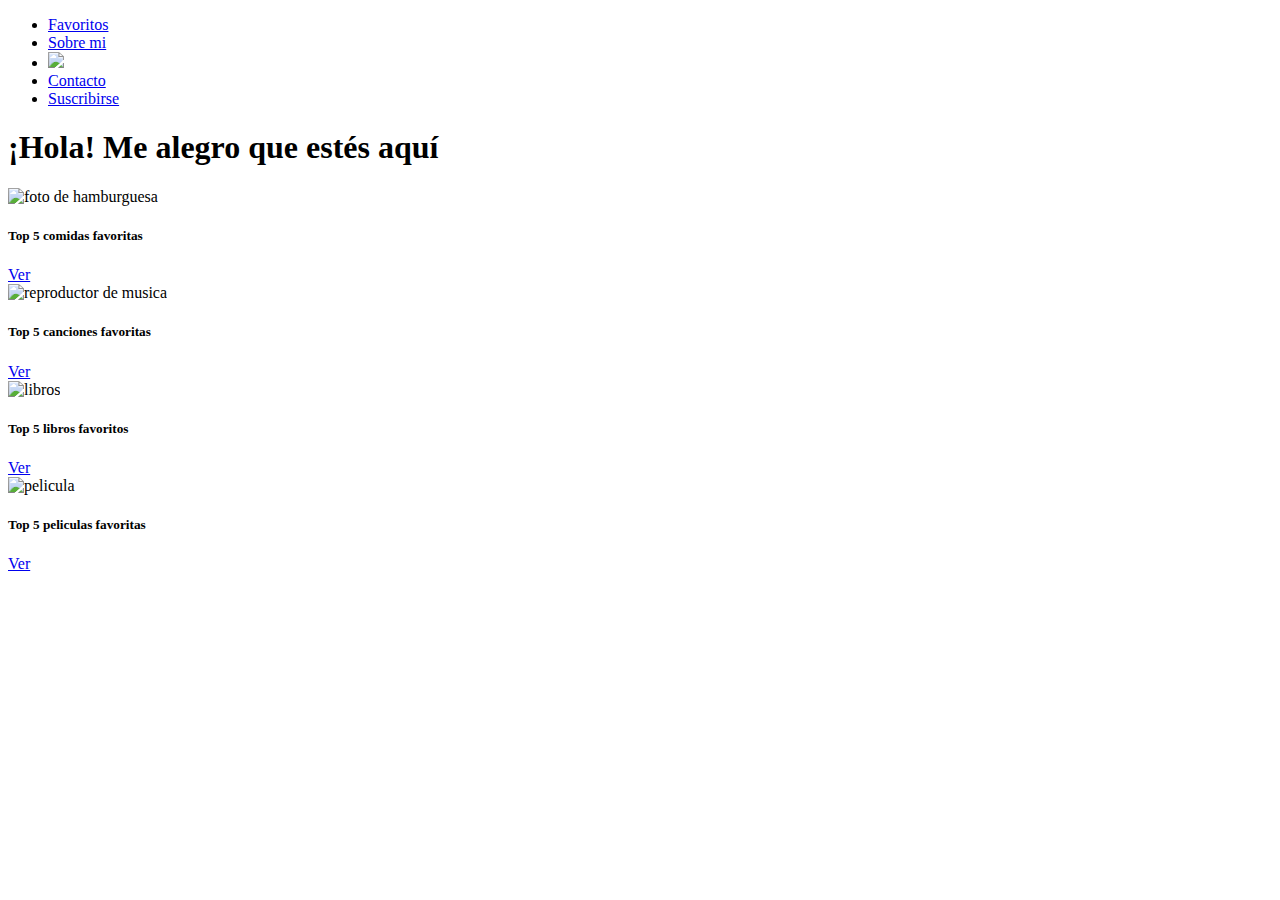
==== paginas/favoritos.html @ 419e69eb "arreglo" ====
<!DOCTYPE html>
<html lang="es">

<head>
    <meta charset="UTF-8">
    <meta http-equiv="X-UA-Compatible" content="IE=edge">
    <meta name="viewport" content="width=device-width, initial-scale=1.0">
    <title>Aldana Aranda</title>
    <link rel="icon" href="../img/rinoceronte.png">
    <link rel="preconnect" href="https://fonts.googleapis.com">
    <link rel="preconnect" href="https://fonts.gstatic.com" crossorigin>
    <link href="https://fonts.googleapis.com/css2?family=Rock+Salt&display=swap" rel="stylesheet">
    <link href="https://fonts.googleapis.com/css2?family=Indie+Flower&display=swap" rel="stylesheet">
    <link rel="stylesheet" href="../estilos/favoritos.css">
    <link href="https://cdn.jsdelivr.net/npm/bootstrap@5.1.3/dist/css/bootstrap.min.css" rel="stylesheet"
        integrity="sha384-1BmE4kWBq78iYhFldvKuhfTAU6auU8tT94WrHftjDbrCEXSU1oBoqyl2QvZ6jIW3" crossorigin="anonymous">
</head>

<body>
    
    <header>
        
        <div class="contenedor">
            <div id="stars"></div>
            <div id="stars2"></div>
            <div id="stars3"></div>
        </div>

        <div class="tarjeta">
            <nav class="barra-navegacion">
                <ul>
                    <li><a href="../paginas/favoritos.html">Favoritos</a></li>
                    <li><a href="../paginas/sobre-mi.html">Sobre mi</a></li>
                    <li>
                        <a href="../index.html" class="logo">
                            <img class="logo" src="../img/logo2.png" width="100px">
                        </a>
                    </li>
                    <li><a href="../paginas/contacto.html">Contacto</a></li>
                    <li><a href="../paginas/suscripcion.html">Suscribirse</a></li>
                </ul>
            </nav>

            <h1>¡Hola! Me alegro que estés aquí</h1>

            <div class="row row-cols-1 row-cols-md-4 g-4">
                <div class="col">
                    <div class="card" style="width: 250px;">
                        <img src="../img/comida.jpg" class="card-img-top" alt="foto de hamburguesa">
                        <div class="card-body">
                            <h5 class="card-title">Top 5 comidas favoritas</h5>
                            <a href="#" class="btn btn-primary">Ver</a>
                        </div>
                    </div>
                </div>
                <div class="col">
                    <div class="card" style="width: 250px;">
                        <img src="../img/musica.jpg" class="card-img-top" alt="reproductor de musica"
                            style="height: 150px">
                        <div class="card-body">
                            <h5 class="card-title">Top 5 canciones favoritas</h5>
                            <a href="#" class="btn btn-primary">Ver</a>
                        </div>
                    </div>
                </div>
                <div class="col">
                    <div class="card" style="width: 250px;">
                        <img src="../img/libro.jpg" class="card-img-top" alt="libros"
                            style="height: 150px">
                        <div class="card-body">
                            <h5 class="card-title">Top 5 libros favoritos</h5>
                            <a href="#" class="btn btn-primary">Ver</a>
                        </div>
                    </div>
                </div>
                <div class="col">
                    <div class="card" style="width: 250px;">
                        <img src="../img/pelicula.jpg" class="card-img-top" alt="pelicula"
                            style="height: 150px">
                        <div class="card-body">
                            <h5 class="card-title">Top 5 peliculas favoritas</h5>
                            <a href="#" class="btn btn-primary">Ver</a>
                        </div>
                    </div>
                </div>
            </div>
    </header>

    <script src="https://cdn.jsdelivr.net/npm/@popperjs/core@2.10.2/dist/umd/popper.min.js"
        integrity="sha384-7+zCNj/IqJ95wo16oMtfsKbZ9ccEh31eOz1HGyDuCQ6wgnyJNSYdrPa03rtR1zdB"
        crossorigin="anonymous"></script>
    <script src="https://cdn.jsdelivr.net/npm/bootstrap@5.1.3/dist/js/bootstrap.min.js"
        integrity="sha384-QJHtvGhmr9XOIpI6YVutG+2QOK9T+ZnN4kzFN1RtK3zEFEIsxhlmWl5/YESvpZ13"
        crossorigin="anonymous"></script>
</body>

</html>
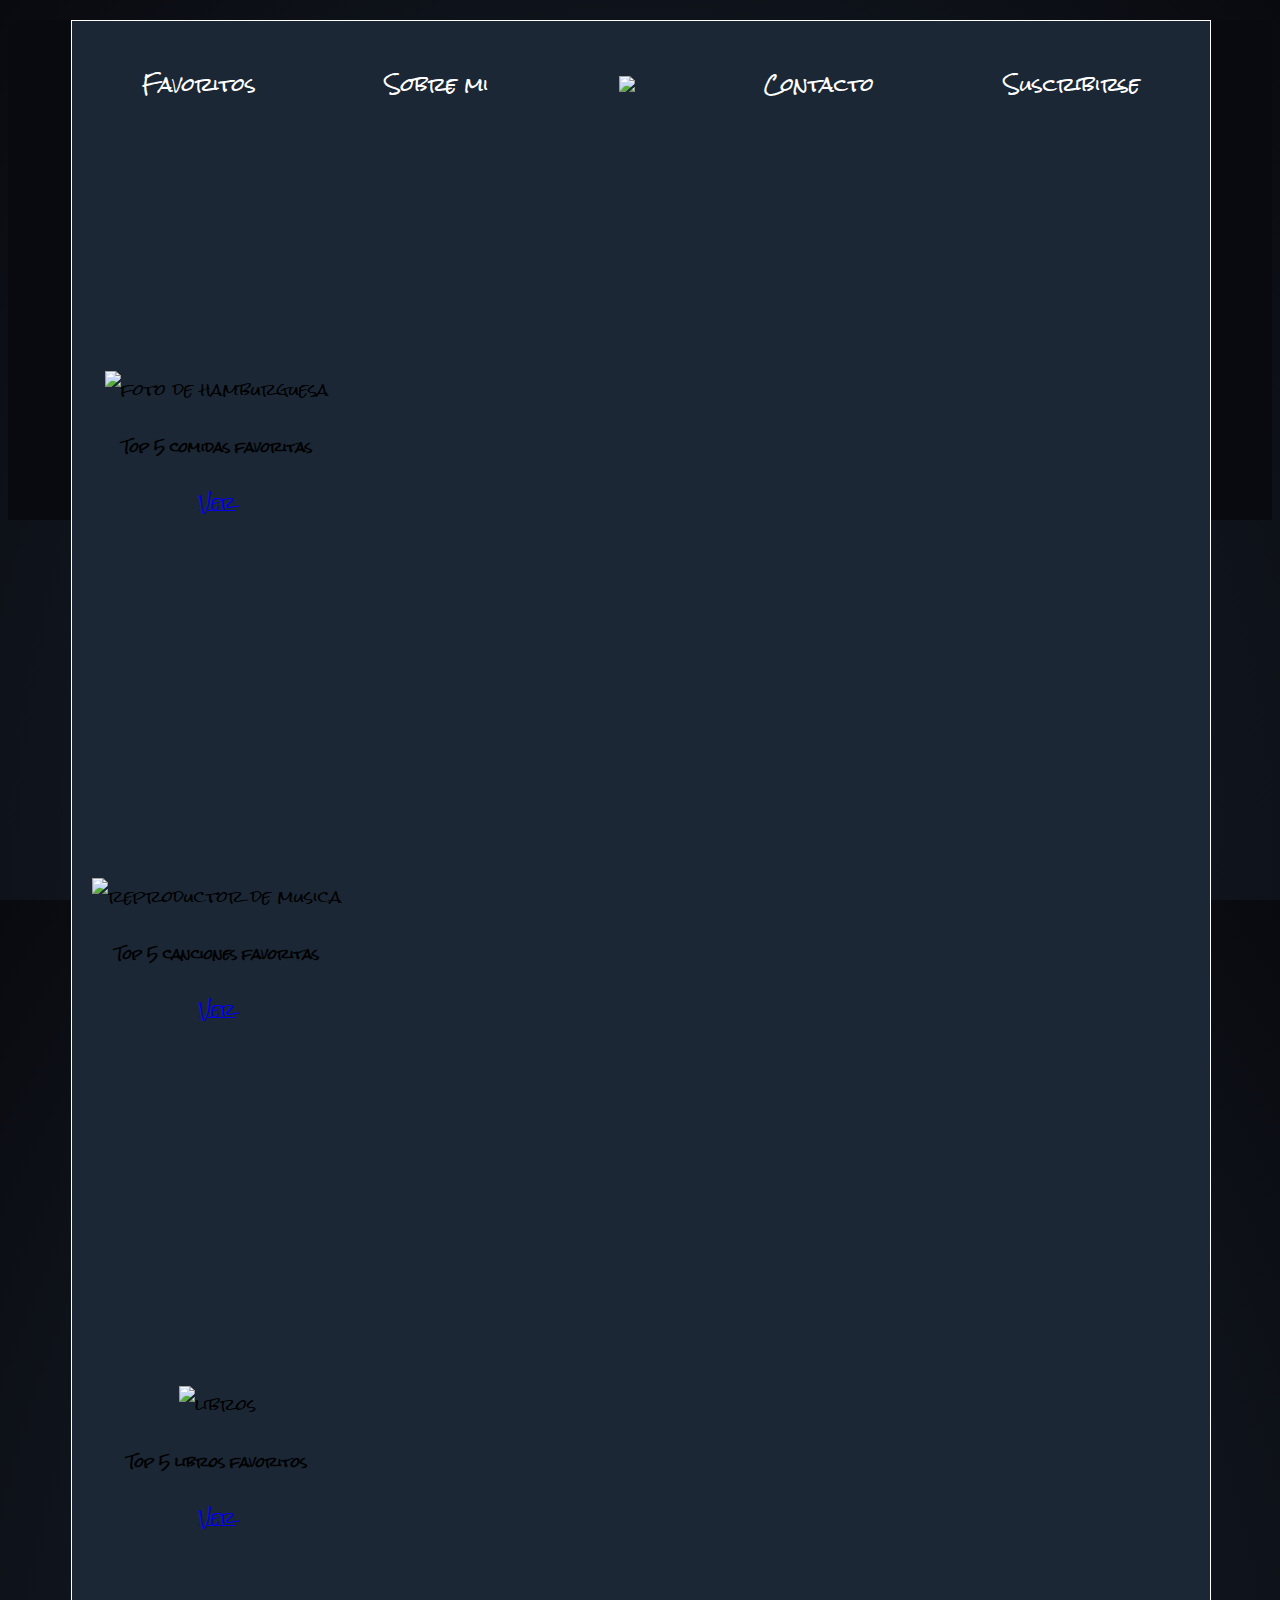
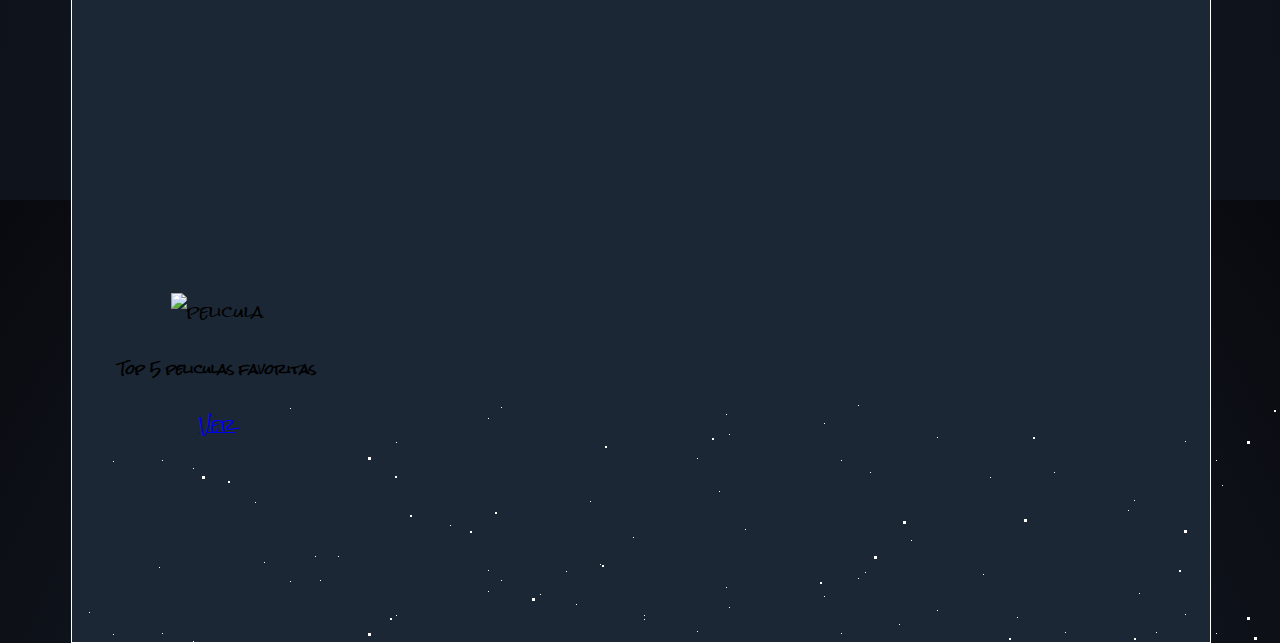
==== commit 528aa547: "modificando favoritos" ====
--- a/paginas/favoritos.html
+++ b/paginas/favoritos.html
@@ -19,34 +19,28 @@
 <body>
     
     <header>
-        
-        <div class="contenedor">
-            <div id="stars"></div>
-            <div id="stars2"></div>
-            <div id="stars3"></div>
-        </div>
-
-        <div class="tarjeta">
+        <div class="cont">
             <nav class="barra-navegacion">
                 <ul>
                     <li><a href="../paginas/favoritos.html">Favoritos</a></li>
                     <li><a href="../paginas/sobre-mi.html">Sobre mi</a></li>
                     <li>
                         <a href="../index.html" class="logo">
-                            <img class="logo" src="../img/logo2.png" width="100px">
+                            <img class="logo" src="../img/logo2.png" style="width: 100px;">
                         </a>
                     </li>
                     <li><a href="../paginas/contacto.html">Contacto</a></li>
                     <li><a href="../paginas/suscripcion.html">Suscribirse</a></li>
                 </ul>
             </nav>
-
+            
             <h1>¡Hola! Me alegro que estés aquí</h1>
-
-            <div class="row row-cols-1 row-cols-md-4 g-4">
+            
+            <div class="row row-cols-2 row-cols-md-4 g-4">
                 <div class="col">
                     <div class="card" style="width: 250px;">
-                        <img src="../img/comida.jpg" class="card-img-top" alt="foto de hamburguesa">
+                        <img src="../img/comida.jpg" class="card-img-top" alt="foto de hamburguesa"
+                        style="height: 50%;">
                         <div class="card-body">
                             <h5 class="card-title">Top 5 comidas favoritas</h5>
                             <a href="#" class="btn btn-primary">Ver</a>
@@ -56,7 +50,7 @@
                 <div class="col">
                     <div class="card" style="width: 250px;">
                         <img src="../img/musica.jpg" class="card-img-top" alt="reproductor de musica"
-                            style="height: 150px">
+                        style="height: 50%">
                         <div class="card-body">
                             <h5 class="card-title">Top 5 canciones favoritas</h5>
                             <a href="#" class="btn btn-primary">Ver</a>
@@ -65,8 +59,7 @@
                 </div>
                 <div class="col">
                     <div class="card" style="width: 250px;">
-                        <img src="../img/libro.jpg" class="card-img-top" alt="libros"
-                            style="height: 150px">
+                        <img src="../img/libro.jpg" class="card-img-top" alt="libros" style="height: 50%">
                         <div class="card-body">
                             <h5 class="card-title">Top 5 libros favoritos</h5>
                             <a href="#" class="btn btn-primary">Ver</a>
@@ -75,8 +68,7 @@
                 </div>
                 <div class="col">
                     <div class="card" style="width: 250px;">
-                        <img src="../img/pelicula.jpg" class="card-img-top" alt="pelicula"
-                            style="height: 150px">
+                        <img src="../img/pelicula.jpg" class="card-img-top" alt="pelicula" style="height: 50%">
                         <div class="card-body">
                             <h5 class="card-title">Top 5 peliculas favoritas</h5>
                             <a href="#" class="btn btn-primary">Ver</a>
@@ -84,7 +76,17 @@
                     </div>
                 </div>
             </div>
+            <div class="contenedor">
+                <div id="stars"></div>
+                <div id="stars2"></div>
+                <div id="stars3"></div>
+            </div>
+        </div>
+
+
+
     </header>
+
 
     <script src="https://cdn.jsdelivr.net/npm/@popperjs/core@2.10.2/dist/umd/popper.min.js"
         integrity="sha384-7+zCNj/IqJ95wo16oMtfsKbZ9ccEh31eOz1HGyDuCQ6wgnyJNSYdrPa03rtR1zdB"
--- a/estilos/favoritos.css
+++ b/estilos/favoritos.css
@@ -0,0 +1,670 @@
+html{
+    height: 100%;
+    overflow: hidden;
+    background: radial-gradient(ellipse at bottom, #1b2735 0%, #090a0f 100%);
+}
+
+header{
+    font-family: 'Rock Salt', cursive;
+    background-color: #090a0f;
+    height: 500px;
+}
+
+.barra-navegacion ul {
+    display: flex; 
+    justify-content: space-around;
+    align-items: center;
+    padding: 25px 5px 0px 5px;
+}
+
+.barra-navegacion li {
+    list-style: none;
+    display: inline-block;
+}
+
+.barra-navegacion a {
+    text-decoration: none;
+    color: #fff;
+    font-size: 19px;
+    border-bottom: 1px solid transparent;
+    transition: .5s ease;
+}
+.barra-navegacion a.logo{
+    width: 50%;
+}
+
+.barra-navegacion a:hover {
+    color: #2c85eb;
+    border-bottom: 1px solid currentcolor;
+ }
+
+.cont{
+    background-color: #1b2735;
+    width: 90%;
+    border: 1px solid white;
+    margin-left: 5%;
+    margin-top: 20px;
+    padding-bottom: 5%;
+
+}
+
+ h1{
+    color: white;
+    font-size: 0px;
+    font-family: 'Rock Salt', cursive;
+    text-align: center;
+    padding-top: 20px;
+ }
+
+ p{
+    font-family: 'Indie Flower', cursive;
+ }
+
+ .card{
+    margin-top: 20%;
+    text-align: center;
+    height: 280px;
+    margin-left: 20px;
+ }
+
+
+ #stars {
+    width: 1px;
+    height: 1px;
+    background: transparent;
+    animation: animStar 50s linear infinite;
+    box-shadow: 779px 1331px #fff, 324px 42px #fff, 303px 586px #fff,
+    1312px 276px #fff, 451px 625px #fff, 521px 1931px #fff, 1087px 1871px #fff,
+    36px 1546px #fff, 132px 934px #fff, 1698px 901px #fff, 1418px 664px #fff,
+    1448px 1157px #fff, 1084px 232px #fff, 347px 1776px #fff, 1722px 243px #fff,
+    1629px 835px #fff, 479px 969px #fff, 1231px 960px #fff, 586px 384px #fff,
+    164px 527px #fff, 8px 646px #fff, 1150px 1126px #fff, 665px 1357px #fff,
+    1556px 1982px #fff, 1260px 1961px #fff, 1675px 1741px #fff,
+    1843px 1514px #fff, 718px 1628px #fff, 242px 1343px #fff, 1497px 1880px #fff,
+    1364px 230px #fff, 1739px 1302px #fff, 636px 959px #fff, 304px 686px #fff,
+    614px 751px #fff, 1935px 816px #fff, 1428px 60px #fff, 355px 335px #fff,
+    1594px 158px #fff, 90px 60px #fff, 1553px 162px #fff, 1239px 1825px #fff,
+    1945px 587px #fff, 749px 1785px #fff, 1987px 1172px #fff, 1301px 1237px #fff,
+    1039px 342px #fff, 1585px 1481px #fff, 995px 1048px #fff, 524px 932px #fff,
+    214px 413px #fff, 1701px 1300px #fff, 1037px 1613px #fff, 1871px 996px #fff,
+    1360px 1635px #fff, 1110px 1313px #fff, 412px 1783px #fff, 1949px 177px #fff,
+    903px 1854px #fff, 700px 1936px #fff, 378px 125px #fff, 308px 834px #fff,
+    1118px 962px #fff, 1350px 1929px #fff, 781px 1811px #fff, 561px 137px #fff,
+    757px 1148px #fff, 1670px 1979px #fff, 343px 739px #fff, 945px 795px #fff,
+    576px 1903px #fff, 1078px 1436px #fff, 1583px 450px #fff, 1366px 474px #fff,
+    297px 1873px #fff, 192px 162px #fff, 1624px 1633px #fff, 59px 453px #fff,
+    82px 1872px #fff, 1933px 498px #fff, 1966px 1974px #fff, 1975px 1688px #fff,
+    779px 314px #fff, 1858px 1543px #fff, 73px 1507px #fff, 1693px 975px #fff,
+    1683px 108px #fff, 1768px 1654px #fff, 654px 14px #fff, 494px 171px #fff,
+    1689px 1895px #fff, 1660px 263px #fff, 1031px 903px #fff, 1203px 1393px #fff,
+    1333px 1421px #fff, 1113px 41px #fff, 1206px 1645px #fff, 1325px 1635px #fff,
+    142px 388px #fff, 572px 215px #fff, 1535px 296px #fff, 1419px 407px #fff,
+    1379px 1003px #fff, 329px 469px #fff, 1791px 1652px #fff, 935px 1802px #fff,
+    1330px 1820px #fff, 421px 1933px #fff, 828px 365px #fff, 275px 316px #fff,
+    707px 960px #fff, 1605px 1554px #fff, 625px 58px #fff, 717px 1697px #fff,
+    1669px 246px #fff, 1925px 322px #fff, 1154px 1803px #fff, 1929px 295px #fff,
+    1248px 240px #fff, 1045px 1755px #fff, 166px 942px #fff, 1888px 1773px #fff,
+    678px 1963px #fff, 1370px 569px #fff, 1974px 1400px #fff, 1786px 460px #fff,
+    51px 307px #fff, 784px 1400px #fff, 730px 1258px #fff, 1712px 393px #fff,
+    416px 170px #fff, 1797px 1932px #fff, 572px 219px #fff, 1557px 1856px #fff,
+    218px 8px #fff, 348px 1334px #fff, 469px 413px #fff, 385px 1738px #fff,
+    1357px 1818px #fff, 240px 942px #fff, 248px 1847px #fff, 1535px 806px #fff,
+    236px 1514px #fff, 1429px 1556px #fff, 73px 1633px #fff, 1398px 1121px #fff,
+    671px 1301px #fff, 1404px 1663px #fff, 740px 1018px #fff, 1600px 377px #fff,
+    785px 514px #fff, 112px 1084px #fff, 1915px 1887px #fff, 1463px 1848px #fff,
+    687px 1115px #fff, 1268px 1768px #fff, 1729px 1425px #fff,
+    1284px 1022px #fff, 801px 974px #fff, 1975px 1317px #fff, 1354px 834px #fff,
+    1446px 1484px #fff, 1283px 1786px #fff, 11px 523px #fff, 1842px 236px #fff,
+    1355px 654px #fff, 429px 7px #fff, 1033px 1128px #fff, 157px 297px #fff,
+    545px 635px #fff, 52px 1080px #fff, 827px 1520px #fff, 1121px 490px #fff,
+    9px 309px #fff, 1744px 1586px #fff, 1014px 417px #fff, 1534px 524px #fff,
+    958px 552px #fff, 1403px 1496px #fff, 387px 703px #fff, 1522px 548px #fff,
+    1355px 282px #fff, 1532px 601px #fff, 1838px 790px #fff, 290px 259px #fff,
+    295px 598px #fff, 1601px 539px #fff, 1561px 1272px #fff, 34px 1922px #fff,
+    1024px 543px #fff, 467px 369px #fff, 722px 333px #fff, 1976px 1255px #fff,
+    766px 983px #fff, 1582px 1285px #fff, 12px 512px #fff, 617px 1410px #fff,
+    682px 577px #fff, 1334px 1438px #fff, 439px 327px #fff, 1617px 1661px #fff,
+    673px 129px #fff, 794px 941px #fff, 1386px 1902px #fff, 37px 1353px #fff,
+    1467px 1353px #fff, 416px 18px #fff, 187px 344px #fff, 200px 1898px #fff,
+    1491px 1619px #fff, 811px 347px #fff, 924px 1827px #fff, 945px 217px #fff,
+    1735px 1228px #fff, 379px 1890px #fff, 79px 761px #fff, 825px 1837px #fff,
+    1980px 1558px #fff, 1308px 1573px #fff, 1488px 1726px #fff,
+    382px 1208px #fff, 522px 595px #fff, 1277px 1898px #fff, 354px 552px #fff,
+    161px 1784px #fff, 614px 251px #fff, 526px 1576px #fff, 17px 212px #fff,
+    179px 996px #fff, 467px 1208px #fff, 1944px 1838px #fff, 1140px 1093px #fff,
+    858px 1007px #fff, 200px 1064px #fff, 423px 1964px #fff, 1945px 439px #fff,
+    1377px 689px #fff, 1120px 1437px #fff, 1876px 668px #fff, 907px 1324px #fff,
+    343px 1976px #fff, 1816px 1501px #fff, 1849px 177px #fff, 647px 91px #fff,
+    1984px 1012px #fff, 1336px 1300px #fff, 128px 648px #fff, 305px 1060px #fff,
+    1324px 826px #fff, 1263px 1314px #fff, 1801px 629px #fff, 1614px 1555px #fff,
+    1634px 90px #fff, 1603px 452px #fff, 891px 1984px #fff, 1556px 1906px #fff,
+    121px 68px #fff, 1676px 1714px #fff, 516px 936px #fff, 1947px 1492px #fff,
+    1455px 1519px #fff, 45px 602px #fff, 205px 1039px #fff, 793px 172px #fff,
+    1562px 1739px #fff, 1056px 110px #fff, 1512px 379px #fff, 1795px 1621px #fff,
+    1848px 607px #fff, 262px 1719px #fff, 477px 991px #fff, 483px 883px #fff,
+    1239px 1197px #fff, 1496px 647px #fff, 1649px 25px #fff, 1491px 1946px #fff,
+    119px 996px #fff, 179px 1472px #fff, 1341px 808px #fff, 1565px 1700px #fff,
+    407px 1544px #fff, 1754px 357px #fff, 1288px 981px #fff, 902px 1997px #fff,
+    1755px 1668px #fff, 186px 877px #fff, 1202px 1882px #fff, 461px 1213px #fff,
+    1400px 748px #fff, 1969px 1899px #fff, 809px 522px #fff, 514px 1219px #fff,
+    374px 275px #fff, 938px 1973px #fff, 357px 552px #fff, 144px 1722px #fff,
+    1572px 912px #fff, 402px 1858px #fff, 1544px 1195px #fff, 667px 1257px #fff,
+    727px 1496px #fff, 993px 232px #fff, 1772px 313px #fff, 1040px 1590px #fff,
+    1204px 1973px #fff, 1268px 79px #fff, 1555px 1048px #fff, 986px 1707px #fff,
+    978px 1710px #fff, 713px 360px #fff, 407px 863px #fff, 461px 736px #fff,
+    284px 1608px #fff, 103px 430px #fff, 1283px 1319px #fff, 977px 1186px #fff,
+    1966px 1516px #fff, 1287px 1129px #fff, 70px 1098px #fff, 1189px 889px #fff,
+    1126px 1734px #fff, 309px 1292px #fff, 879px 764px #fff, 65px 473px #fff,
+    1003px 1959px #fff, 658px 791px #fff, 402px 1576px #fff, 35px 622px #fff,
+    529px 1589px #fff, 164px 666px #fff, 1876px 1290px #fff, 1541px 526px #fff,
+    270px 1297px #fff, 440px 865px #fff, 1500px 802px #fff, 182px 1754px #fff,
+    1264px 892px #fff, 272px 1249px #fff, 1289px 1535px #fff, 190px 1646px #fff,
+    955px 242px #fff, 1456px 1597px #fff, 1727px 1983px #fff, 635px 801px #fff,
+    226px 455px #fff, 1396px 1710px #fff, 849px 1863px #fff, 237px 1264px #fff,
+    839px 140px #fff, 1122px 735px #fff, 1280px 15px #fff, 1318px 242px #fff,
+    1819px 1148px #fff, 333px 1392px #fff, 1949px 553px #fff, 1878px 1332px #fff,
+    467px 548px #fff, 1812px 1082px #fff, 1067px 193px #fff, 243px 156px #fff,
+    483px 1616px #fff, 1714px 933px #fff, 759px 1800px #fff, 1822px 995px #fff,
+    1877px 572px #fff, 581px 1084px #fff, 107px 732px #fff, 642px 1837px #fff,
+    166px 1493px #fff, 1555px 198px #fff, 819px 307px #fff, 947px 345px #fff,
+    827px 224px #fff, 927px 1394px #fff, 540px 467px #fff, 1093px 405px #fff,
+    1140px 927px #fff, 130px 529px #fff, 33px 1980px #fff, 1147px 1663px #fff,
+    1616px 1436px #fff, 528px 710px #fff, 798px 1100px #fff, 505px 1480px #fff,
+    899px 641px #fff, 1909px 1949px #fff, 1311px 964px #fff, 979px 1301px #fff,
+    1393px 969px #fff, 1793px 1886px #fff, 292px 357px #fff, 1196px 1718px #fff,
+    1290px 1994px #fff, 537px 1973px #fff, 1181px 1674px #fff,
+    1740px 1566px #fff, 1307px 265px #fff, 922px 522px #fff, 1892px 472px #fff,
+    384px 1746px #fff, 392px 1098px #fff, 647px 548px #fff, 390px 1498px #fff,
+    1246px 138px #fff, 730px 876px #fff, 192px 1472px #fff, 1790px 1789px #fff,
+    928px 311px #fff, 1253px 1647px #fff, 747px 1921px #fff, 1561px 1025px #fff,
+    1533px 1292px #fff, 1985px 195px #fff, 728px 729px #fff, 1712px 1936px #fff,
+    512px 1717px #fff, 1528px 483px #fff, 313px 1642px #fff, 281px 1849px #fff,
+    1212px 799px #fff, 435px 1191px #fff, 1422px 611px #fff, 1718px 1964px #fff,
+    411px 944px #fff, 210px 636px #fff, 1502px 1295px #fff, 1434px 349px #fff,
+    769px 60px #fff, 747px 1053px #fff, 789px 504px #fff, 1436px 1264px #fff,
+    1893px 1225px #fff, 1394px 1788px #fff, 1108px 1317px #fff,
+    1673px 1395px #fff, 854px 1010px #fff, 1705px 80px #fff, 1858px 148px #fff,
+    1729px 344px #fff, 1388px 664px #fff, 895px 406px #fff, 1479px 157px #fff,
+    1441px 1157px #fff, 552px 1900px #fff, 516px 364px #fff, 1647px 189px #fff,
+    1427px 1071px #fff, 785px 729px #fff, 1080px 1710px #fff, 504px 204px #fff,
+    1177px 1622px #fff, 657px 34px #fff, 1296px 1099px #fff, 248px 180px #fff,
+    1212px 1568px #fff, 667px 1562px #fff, 695px 841px #fff, 1608px 1247px #fff,
+    751px 882px #fff, 87px 167px #fff, 607px 1368px #fff, 1363px 1203px #fff,
+    1836px 317px #fff, 1668px 1703px #fff, 830px 1154px #fff, 1721px 1398px #fff,
+    1601px 1280px #fff, 976px 874px #fff, 1743px 254px #fff, 1020px 1815px #fff,
+    1670px 1766px #fff, 1890px 735px #fff, 1379px 136px #fff, 1864px 695px #fff,
+    206px 965px #fff, 1404px 1932px #fff, 1923px 1360px #fff, 247px 682px #fff,
+    519px 1708px #fff, 645px 750px #fff, 1164px 1204px #fff, 834px 323px #fff,
+    172px 1350px #fff, 213px 972px #fff, 1837px 190px #fff, 285px 1806px #fff,
+    1047px 1299px #fff, 1548px 825px #fff, 1730px 324px #fff, 1346px 1909px #fff,
+    772px 270px #fff, 345px 1190px #fff, 478px 1433px #fff, 1479px 25px #fff,
+    1994px 1830px #fff, 1744px 732px #fff, 20px 1635px #fff, 690px 1795px #fff,
+    1594px 569px #fff, 579px 245px #fff, 1398px 733px #fff, 408px 1352px #fff,
+    1774px 120px #fff, 1152px 1370px #fff, 1698px 1810px #fff, 710px 1450px #fff,
+    665px 286px #fff, 493px 1720px #fff, 786px 5px #fff, 637px 1140px #fff,
+    764px 324px #fff, 927px 310px #fff, 938px 1424px #fff, 1884px 744px #fff,
+    913px 462px #fff, 1831px 1936px #fff, 1527px 249px #fff, 36px 1381px #fff,
+    1597px 581px #fff, 1530px 355px #fff, 949px 459px #fff, 799px 828px #fff,
+    242px 1471px #fff, 654px 797px #fff, 796px 594px #fff, 1365px 678px #fff,
+    752px 23px #fff, 1630px 541px #fff, 982px 72px #fff, 1733px 1831px #fff,
+    21px 412px #fff, 775px 998px #fff, 335px 1945px #fff, 264px 583px #fff,
+    158px 1311px #fff, 528px 164px #fff, 1978px 574px #fff, 717px 1203px #fff,
+    734px 1591px #fff, 1555px 820px #fff, 16px 1943px #fff, 1625px 1177px #fff,
+    1236px 690px #fff, 1585px 1590px #fff, 1737px 1728px #fff, 721px 698px #fff,
+    1804px 1186px #fff, 166px 980px #fff, 1850px 230px #fff, 330px 1712px #fff,
+    95px 797px #fff, 1948px 1078px #fff, 469px 939px #fff, 1269px 1899px #fff,
+    955px 1220px #fff, 1137px 1075px #fff, 312px 1293px #fff, 986px 1762px #fff,
+    1103px 1238px #fff, 428px 1993px #fff, 355px 570px #fff, 977px 1836px #fff,
+    1395px 1092px #fff, 276px 913px #fff, 1743px 656px #fff, 773px 502px #fff,
+    1686px 1322px #fff, 1516px 1945px #fff, 1334px 501px #fff, 266px 156px #fff,
+    455px 655px #fff, 798px 72px #fff, 1059px 1259px #fff, 1402px 1687px #fff,
+    236px 1329px #fff, 1455px 786px #fff, 146px 1228px #fff, 1851px 823px #fff,
+    1062px 100px #fff, 1220px 953px #fff, 20px 1826px #fff, 36px 1063px #fff,
+    1525px 338px #fff, 790px 1521px #fff, 741px 1099px #fff, 288px 1489px #fff,
+    700px 1060px #fff, 390px 1071px #fff, 411px 1036px #fff, 1853px 1072px #fff,
+    1446px 1085px #fff, 1164px 874px #fff, 924px 925px #fff, 291px 271px #fff,
+    1257px 1964px #fff, 1580px 1352px #fff, 1507px 1216px #fff, 211px 956px #fff,
+    985px 1195px #fff, 975px 1640px #fff, 518px 101px #fff, 663px 1395px #fff,
+    914px 532px #fff, 145px 1320px #fff, 69px 1397px #fff, 982px 523px #fff,
+    257px 725px #fff, 1599px 831px #fff, 1636px 1513px #fff, 1250px 1158px #fff,
+    1132px 604px #fff, 183px 102px #fff, 1057px 318px #fff, 1247px 1835px #fff,
+    1983px 1110px #fff, 1077px 1455px #fff, 921px 1770px #fff, 806px 1350px #fff,
+    1938px 1992px #fff, 855px 1260px #fff, 902px 1345px #fff, 658px 1908px #fff,
+    1845px 679px #fff, 712px 1482px #fff, 595px 950px #fff, 1784px 1992px #fff,
+    1847px 1785px #fff, 691px 1004px #fff, 175px 1179px #fff, 1666px 1911px #fff,
+    41px 61px #fff, 971px 1080px #fff, 1830px 1450px #fff, 1351px 1518px #fff,
+    1257px 99px #fff, 1395px 1498px #fff, 1117px 252px #fff, 1779px 597px #fff,
+    1346px 729px #fff, 1108px 1144px #fff, 402px 691px #fff, 72px 496px #fff,
+    1673px 1604px #fff, 1497px 974px #fff, 1865px 1664px #fff, 88px 806px #fff,
+    918px 77px #fff, 244px 1118px #fff, 256px 1820px #fff, 1851px 1840px #fff,
+    605px 1851px #fff, 634px 383px #fff, 865px 37px #fff, 943px 1024px #fff,
+    1951px 177px #fff, 1097px 523px #fff, 985px 1700px #fff, 1243px 122px #fff,
+    768px 1070px #fff, 468px 194px #fff, 320px 1867px #fff, 1850px 185px #fff,
+    380px 1616px #fff, 468px 1294px #fff, 1122px 1743px #fff, 884px 299px #fff,
+    1300px 1917px #fff, 1860px 396px #fff, 1270px 990px #fff, 529px 733px #fff,
+    1975px 1347px #fff, 1885px 685px #fff, 226px 506px #fff, 651px 878px #fff,
+    1323px 680px #fff, 1284px 680px #fff, 238px 1967px #fff, 911px 174px #fff,
+    1111px 521px #fff, 1150px 85px #fff, 794px 502px #fff, 484px 1856px #fff,
+    1809px 368px #fff, 112px 953px #fff, 590px 1009px #fff, 1655px 311px #fff,
+    100px 1026px #fff, 1803px 352px #fff, 865px 306px #fff, 1077px 1019px #fff,
+    1335px 872px #fff, 1647px 1298px #fff, 1233px 1387px #fff, 698px 1036px #fff,
+    659px 1860px #fff, 388px 1412px #fff, 1212px 458px #fff, 755px 1468px #fff,
+    696px 1654px #fff, 1144px 60px #fff;
+}
+
+#stars:after {
+    content: '';
+    position: absolute;
+    top: 2000px;
+    width: 1px;
+    height: 1px;
+    background: transparent;
+    box-shadow: 779px 1331px #fff, 324px 42px #fff, 303px 586px #fff,
+    1312px 276px #fff, 451px 625px #fff, 521px 1931px #fff, 1087px 1871px #fff,
+    36px 1546px #fff, 132px 934px #fff, 1698px 901px #fff, 1418px 664px #fff,
+    1448px 1157px #fff, 1084px 232px #fff, 347px 1776px #fff, 1722px 243px #fff,
+    1629px 835px #fff, 479px 969px #fff, 1231px 960px #fff, 586px 384px #fff,
+    164px 527px #fff, 8px 646px #fff, 1150px 1126px #fff, 665px 1357px #fff,
+    1556px 1982px #fff, 1260px 1961px #fff, 1675px 1741px #fff,
+    1843px 1514px #fff, 718px 1628px #fff, 242px 1343px #fff, 1497px 1880px #fff,
+    1364px 230px #fff, 1739px 1302px #fff, 636px 959px #fff, 304px 686px #fff,
+    614px 751px #fff, 1935px 816px #fff, 1428px 60px #fff, 355px 335px #fff,
+    1594px 158px #fff, 90px 60px #fff, 1553px 162px #fff, 1239px 1825px #fff,
+    1945px 587px #fff, 749px 1785px #fff, 1987px 1172px #fff, 1301px 1237px #fff,
+    1039px 342px #fff, 1585px 1481px #fff, 995px 1048px #fff, 524px 932px #fff,
+    214px 413px #fff, 1701px 1300px #fff, 1037px 1613px #fff, 1871px 996px #fff,
+    1360px 1635px #fff, 1110px 1313px #fff, 412px 1783px #fff, 1949px 177px #fff,
+    903px 1854px #fff, 700px 1936px #fff, 378px 125px #fff, 308px 834px #fff,
+    1118px 962px #fff, 1350px 1929px #fff, 781px 1811px #fff, 561px 137px #fff,
+    757px 1148px #fff, 1670px 1979px #fff, 343px 739px #fff, 945px 795px #fff,
+    576px 1903px #fff, 1078px 1436px #fff, 1583px 450px #fff, 1366px 474px #fff,
+    297px 1873px #fff, 192px 162px #fff, 1624px 1633px #fff, 59px 453px #fff,
+    82px 1872px #fff, 1933px 498px #fff, 1966px 1974px #fff, 1975px 1688px #fff,
+    779px 314px #fff, 1858px 1543px #fff, 73px 1507px #fff, 1693px 975px #fff,
+    1683px 108px #fff, 1768px 1654px #fff, 654px 14px #fff, 494px 171px #fff,
+    1689px 1895px #fff, 1660px 263px #fff, 1031px 903px #fff, 1203px 1393px #fff,
+    1333px 1421px #fff, 1113px 41px #fff, 1206px 1645px #fff, 1325px 1635px #fff,
+    142px 388px #fff, 572px 215px #fff, 1535px 296px #fff, 1419px 407px #fff,
+    1379px 1003px #fff, 329px 469px #fff, 1791px 1652px #fff, 935px 1802px #fff,
+    1330px 1820px #fff, 421px 1933px #fff, 828px 365px #fff, 275px 316px #fff,
+    707px 960px #fff, 1605px 1554px #fff, 625px 58px #fff, 717px 1697px #fff,
+    1669px 246px #fff, 1925px 322px #fff, 1154px 1803px #fff, 1929px 295px #fff,
+    1248px 240px #fff, 1045px 1755px #fff, 166px 942px #fff, 1888px 1773px #fff,
+    678px 1963px #fff, 1370px 569px #fff, 1974px 1400px #fff, 1786px 460px #fff,
+    51px 307px #fff, 784px 1400px #fff, 730px 1258px #fff, 1712px 393px #fff,
+    416px 170px #fff, 1797px 1932px #fff, 572px 219px #fff, 1557px 1856px #fff,
+    218px 8px #fff, 348px 1334px #fff, 469px 413px #fff, 385px 1738px #fff,
+    1357px 1818px #fff, 240px 942px #fff, 248px 1847px #fff, 1535px 806px #fff,
+    236px 1514px #fff, 1429px 1556px #fff, 73px 1633px #fff, 1398px 1121px #fff,
+    671px 1301px #fff, 1404px 1663px #fff, 740px 1018px #fff, 1600px 377px #fff,
+    785px 514px #fff, 112px 1084px #fff, 1915px 1887px #fff, 1463px 1848px #fff,
+    687px 1115px #fff, 1268px 1768px #fff, 1729px 1425px #fff,
+    1284px 1022px #fff, 801px 974px #fff, 1975px 1317px #fff, 1354px 834px #fff,
+    1446px 1484px #fff, 1283px 1786px #fff, 11px 523px #fff, 1842px 236px #fff,
+    1355px 654px #fff, 429px 7px #fff, 1033px 1128px #fff, 157px 297px #fff,
+    545px 635px #fff, 52px 1080px #fff, 827px 1520px #fff, 1121px 490px #fff,
+    9px 309px #fff, 1744px 1586px #fff, 1014px 417px #fff, 1534px 524px #fff,
+    958px 552px #fff, 1403px 1496px #fff, 387px 703px #fff, 1522px 548px #fff,
+    1355px 282px #fff, 1532px 601px #fff, 1838px 790px #fff, 290px 259px #fff,
+    295px 598px #fff, 1601px 539px #fff, 1561px 1272px #fff, 34px 1922px #fff,
+    1024px 543px #fff, 467px 369px #fff, 722px 333px #fff, 1976px 1255px #fff,
+    766px 983px #fff, 1582px 1285px #fff, 12px 512px #fff, 617px 1410px #fff,
+    682px 577px #fff, 1334px 1438px #fff, 439px 327px #fff, 1617px 1661px #fff,
+    673px 129px #fff, 794px 941px #fff, 1386px 1902px #fff, 37px 1353px #fff,
+    1467px 1353px #fff, 416px 18px #fff, 187px 344px #fff, 200px 1898px #fff,
+    1491px 1619px #fff, 811px 347px #fff, 924px 1827px #fff, 945px 217px #fff,
+    1735px 1228px #fff, 379px 1890px #fff, 79px 761px #fff, 825px 1837px #fff,
+    1980px 1558px #fff, 1308px 1573px #fff, 1488px 1726px #fff,
+    382px 1208px #fff, 522px 595px #fff, 1277px 1898px #fff, 354px 552px #fff,
+    161px 1784px #fff, 614px 251px #fff, 526px 1576px #fff, 17px 212px #fff,
+    179px 996px #fff, 467px 1208px #fff, 1944px 1838px #fff, 1140px 1093px #fff,
+    858px 1007px #fff, 200px 1064px #fff, 423px 1964px #fff, 1945px 439px #fff,
+    1377px 689px #fff, 1120px 1437px #fff, 1876px 668px #fff, 907px 1324px #fff,
+    343px 1976px #fff, 1816px 1501px #fff, 1849px 177px #fff, 647px 91px #fff,
+    1984px 1012px #fff, 1336px 1300px #fff, 128px 648px #fff, 305px 1060px #fff,
+    1324px 826px #fff, 1263px 1314px #fff, 1801px 629px #fff, 1614px 1555px #fff,
+    1634px 90px #fff, 1603px 452px #fff, 891px 1984px #fff, 1556px 1906px #fff,
+    121px 68px #fff, 1676px 1714px #fff, 516px 936px #fff, 1947px 1492px #fff,
+    1455px 1519px #fff, 45px 602px #fff, 205px 1039px #fff, 793px 172px #fff,
+    1562px 1739px #fff, 1056px 110px #fff, 1512px 379px #fff, 1795px 1621px #fff,
+    1848px 607px #fff, 262px 1719px #fff, 477px 991px #fff, 483px 883px #fff,
+    1239px 1197px #fff, 1496px 647px #fff, 1649px 25px #fff, 1491px 1946px #fff,
+    119px 996px #fff, 179px 1472px #fff, 1341px 808px #fff, 1565px 1700px #fff,
+    407px 1544px #fff, 1754px 357px #fff, 1288px 981px #fff, 902px 1997px #fff,
+    1755px 1668px #fff, 186px 877px #fff, 1202px 1882px #fff, 461px 1213px #fff,
+    1400px 748px #fff, 1969px 1899px #fff, 809px 522px #fff, 514px 1219px #fff,
+    374px 275px #fff, 938px 1973px #fff, 357px 552px #fff, 144px 1722px #fff,
+    1572px 912px #fff, 402px 1858px #fff, 1544px 1195px #fff, 667px 1257px #fff,
+    727px 1496px #fff, 993px 232px #fff, 1772px 313px #fff, 1040px 1590px #fff,
+    1204px 1973px #fff, 1268px 79px #fff, 1555px 1048px #fff, 986px 1707px #fff,
+    978px 1710px #fff, 713px 360px #fff, 407px 863px #fff, 461px 736px #fff,
+    284px 1608px #fff, 103px 430px #fff, 1283px 1319px #fff, 977px 1186px #fff,
+    1966px 1516px #fff, 1287px 1129px #fff, 70px 1098px #fff, 1189px 889px #fff,
+    1126px 1734px #fff, 309px 1292px #fff, 879px 764px #fff, 65px 473px #fff,
+    1003px 1959px #fff, 658px 791px #fff, 402px 1576px #fff, 35px 622px #fff,
+    529px 1589px #fff, 164px 666px #fff, 1876px 1290px #fff, 1541px 526px #fff,
+    270px 1297px #fff, 440px 865px #fff, 1500px 802px #fff, 182px 1754px #fff,
+    1264px 892px #fff, 272px 1249px #fff, 1289px 1535px #fff, 190px 1646px #fff,
+    955px 242px #fff, 1456px 1597px #fff, 1727px 1983px #fff, 635px 801px #fff,
+    226px 455px #fff, 1396px 1710px #fff, 849px 1863px #fff, 237px 1264px #fff,
+    839px 140px #fff, 1122px 735px #fff, 1280px 15px #fff, 1318px 242px #fff,
+    1819px 1148px #fff, 333px 1392px #fff, 1949px 553px #fff, 1878px 1332px #fff,
+    467px 548px #fff, 1812px 1082px #fff, 1067px 193px #fff, 243px 156px #fff,
+    483px 1616px #fff, 1714px 933px #fff, 759px 1800px #fff, 1822px 995px #fff,
+    1877px 572px #fff, 581px 1084px #fff, 107px 732px #fff, 642px 1837px #fff,
+    166px 1493px #fff, 1555px 198px #fff, 819px 307px #fff, 947px 345px #fff,
+    827px 224px #fff, 927px 1394px #fff, 540px 467px #fff, 1093px 405px #fff,
+    1140px 927px #fff, 130px 529px #fff, 33px 1980px #fff, 1147px 1663px #fff,
+    1616px 1436px #fff, 528px 710px #fff, 798px 1100px #fff, 505px 1480px #fff,
+    899px 641px #fff, 1909px 1949px #fff, 1311px 964px #fff, 979px 1301px #fff,
+    1393px 969px #fff, 1793px 1886px #fff, 292px 357px #fff, 1196px 1718px #fff,
+    1290px 1994px #fff, 537px 1973px #fff, 1181px 1674px #fff,
+    1740px 1566px #fff, 1307px 265px #fff, 922px 522px #fff, 1892px 472px #fff,
+    384px 1746px #fff, 392px 1098px #fff, 647px 548px #fff, 390px 1498px #fff,
+    1246px 138px #fff, 730px 876px #fff, 192px 1472px #fff, 1790px 1789px #fff,
+    928px 311px #fff, 1253px 1647px #fff, 747px 1921px #fff, 1561px 1025px #fff,
+    1533px 1292px #fff, 1985px 195px #fff, 728px 729px #fff, 1712px 1936px #fff,
+    512px 1717px #fff, 1528px 483px #fff, 313px 1642px #fff, 281px 1849px #fff,
+    1212px 799px #fff, 435px 1191px #fff, 1422px 611px #fff, 1718px 1964px #fff,
+    411px 944px #fff, 210px 636px #fff, 1502px 1295px #fff, 1434px 349px #fff,
+    769px 60px #fff, 747px 1053px #fff, 789px 504px #fff, 1436px 1264px #fff,
+    1893px 1225px #fff, 1394px 1788px #fff, 1108px 1317px #fff,
+    1673px 1395px #fff, 854px 1010px #fff, 1705px 80px #fff, 1858px 148px #fff,
+    1729px 344px #fff, 1388px 664px #fff, 895px 406px #fff, 1479px 157px #fff,
+    1441px 1157px #fff, 552px 1900px #fff, 516px 364px #fff, 1647px 189px #fff,
+    1427px 1071px #fff, 785px 729px #fff, 1080px 1710px #fff, 504px 204px #fff,
+    1177px 1622px #fff, 657px 34px #fff, 1296px 1099px #fff, 248px 180px #fff,
+    1212px 1568px #fff, 667px 1562px #fff, 695px 841px #fff, 1608px 1247px #fff,
+    751px 882px #fff, 87px 167px #fff, 607px 1368px #fff, 1363px 1203px #fff,
+    1836px 317px #fff, 1668px 1703px #fff, 830px 1154px #fff, 1721px 1398px #fff,
+    1601px 1280px #fff, 976px 874px #fff, 1743px 254px #fff, 1020px 1815px #fff,
+    1670px 1766px #fff, 1890px 735px #fff, 1379px 136px #fff, 1864px 695px #fff,
+    206px 965px #fff, 1404px 1932px #fff, 1923px 1360px #fff, 247px 682px #fff,
+    519px 1708px #fff, 645px 750px #fff, 1164px 1204px #fff, 834px 323px #fff,
+    172px 1350px #fff, 213px 972px #fff, 1837px 190px #fff, 285px 1806px #fff,
+    1047px 1299px #fff, 1548px 825px #fff, 1730px 324px #fff, 1346px 1909px #fff,
+    772px 270px #fff, 345px 1190px #fff, 478px 1433px #fff, 1479px 25px #fff,
+    1994px 1830px #fff, 1744px 732px #fff, 20px 1635px #fff, 690px 1795px #fff,
+    1594px 569px #fff, 579px 245px #fff, 1398px 733px #fff, 408px 1352px #fff,
+    1774px 120px #fff, 1152px 1370px #fff, 1698px 1810px #fff, 710px 1450px #fff,
+    665px 286px #fff, 493px 1720px #fff, 786px 5px #fff, 637px 1140px #fff,
+    764px 324px #fff, 927px 310px #fff, 938px 1424px #fff, 1884px 744px #fff,
+    913px 462px #fff, 1831px 1936px #fff, 1527px 249px #fff, 36px 1381px #fff,
+    1597px 581px #fff, 1530px 355px #fff, 949px 459px #fff, 799px 828px #fff,
+    242px 1471px #fff, 654px 797px #fff, 796px 594px #fff, 1365px 678px #fff,
+    752px 23px #fff, 1630px 541px #fff, 982px 72px #fff, 1733px 1831px #fff,
+    21px 412px #fff, 775px 998px #fff, 335px 1945px #fff, 264px 583px #fff,
+    158px 1311px #fff, 528px 164px #fff, 1978px 574px #fff, 717px 1203px #fff,
+    734px 1591px #fff, 1555px 820px #fff, 16px 1943px #fff, 1625px 1177px #fff,
+    1236px 690px #fff, 1585px 1590px #fff, 1737px 1728px #fff, 721px 698px #fff,
+    1804px 1186px #fff, 166px 980px #fff, 1850px 230px #fff, 330px 1712px #fff,
+    95px 797px #fff, 1948px 1078px #fff, 469px 939px #fff, 1269px 1899px #fff,
+    955px 1220px #fff, 1137px 1075px #fff, 312px 1293px #fff, 986px 1762px #fff,
+    1103px 1238px #fff, 428px 1993px #fff, 355px 570px #fff, 977px 1836px #fff,
+    1395px 1092px #fff, 276px 913px #fff, 1743px 656px #fff, 773px 502px #fff,
+    1686px 1322px #fff, 1516px 1945px #fff, 1334px 501px #fff, 266px 156px #fff,
+    455px 655px #fff, 798px 72px #fff, 1059px 1259px #fff, 1402px 1687px #fff,
+    236px 1329px #fff, 1455px 786px #fff, 146px 1228px #fff, 1851px 823px #fff,
+    1062px 100px #fff, 1220px 953px #fff, 20px 1826px #fff, 36px 1063px #fff,
+    1525px 338px #fff, 790px 1521px #fff, 741px 1099px #fff, 288px 1489px #fff,
+    700px 1060px #fff, 390px 1071px #fff, 411px 1036px #fff, 1853px 1072px #fff,
+    1446px 1085px #fff, 1164px 874px #fff, 924px 925px #fff, 291px 271px #fff,
+    1257px 1964px #fff, 1580px 1352px #fff, 1507px 1216px #fff, 211px 956px #fff,
+    985px 1195px #fff, 975px 1640px #fff, 518px 101px #fff, 663px 1395px #fff,
+    914px 532px #fff, 145px 1320px #fff, 69px 1397px #fff, 982px 523px #fff,
+    257px 725px #fff, 1599px 831px #fff, 1636px 1513px #fff, 1250px 1158px #fff,
+    1132px 604px #fff, 183px 102px #fff, 1057px 318px #fff, 1247px 1835px #fff,
+    1983px 1110px #fff, 1077px 1455px #fff, 921px 1770px #fff, 806px 1350px #fff,
+    1938px 1992px #fff, 855px 1260px #fff, 902px 1345px #fff, 658px 1908px #fff,
+    1845px 679px #fff, 712px 1482px #fff, 595px 950px #fff, 1784px 1992px #fff,
+    1847px 1785px #fff, 691px 1004px #fff, 175px 1179px #fff, 1666px 1911px #fff,
+    41px 61px #fff, 971px 1080px #fff, 1830px 1450px #fff, 1351px 1518px #fff,
+    1257px 99px #fff, 1395px 1498px #fff, 1117px 252px #fff, 1779px 597px #fff,
+    1346px 729px #fff, 1108px 1144px #fff, 402px 691px #fff, 72px 496px #fff,
+    1673px 1604px #fff, 1497px 974px #fff, 1865px 1664px #fff, 88px 806px #fff,
+    918px 77px #fff, 244px 1118px #fff, 256px 1820px #fff, 1851px 1840px #fff,
+    605px 1851px #fff, 634px 383px #fff, 865px 37px #fff, 943px 1024px #fff,
+    1951px 177px #fff, 1097px 523px #fff, 985px 1700px #fff, 1243px 122px #fff,
+    768px 1070px #fff, 468px 194px #fff, 320px 1867px #fff, 1850px 185px #fff,
+    380px 1616px #fff, 468px 1294px #fff, 1122px 1743px #fff, 884px 299px #fff,
+    1300px 1917px #fff, 1860px 396px #fff, 1270px 990px #fff, 529px 733px #fff,
+    1975px 1347px #fff, 1885px 685px #fff, 226px 506px #fff, 651px 878px #fff,
+    1323px 680px #fff, 1284px 680px #fff, 238px 1967px #fff, 911px 174px #fff,
+    1111px 521px #fff, 1150px 85px #fff, 794px 502px #fff, 484px 1856px #fff,
+    1809px 368px #fff, 112px 953px #fff, 590px 1009px #fff, 1655px 311px #fff,
+    100px 1026px #fff, 1803px 352px #fff, 865px 306px #fff, 1077px 1019px #fff,
+    1335px 872px #fff, 1647px 1298px #fff, 1233px 1387px #fff, 698px 1036px #fff,
+    659px 1860px #fff, 388px 1412px #fff, 1212px 458px #fff, 755px 1468px #fff,
+    696px 1654px #fff, 1144px 60px #fff;
+}
+
+#stars2 {
+    width: 2px;
+    height: 2px;
+    background: transparent;
+    animation: animStar 100s linear infinite;
+    box-shadow: 1448px 320px #fff, 1775px 1663px #fff, 332px 1364px #fff,
+    878px 340px #fff, 569px 1832px #fff, 1422px 1684px #fff, 1946px 1907px #fff,
+    121px 979px #fff, 1044px 1069px #fff, 463px 381px #fff, 423px 112px #fff,
+    523px 1179px #fff, 779px 654px #fff, 1398px 694px #fff, 1085px 1464px #fff,
+    1599px 1869px #fff, 801px 1882px #fff, 779px 1231px #fff, 552px 932px #fff,
+    1057px 1196px #fff, 282px 1280px #fff, 496px 1986px #fff, 1833px 1120px #fff,
+    1802px 1293px #fff, 6px 1696px #fff, 412px 1902px #fff, 605px 438px #fff,
+    24px 1212px #fff, 234px 1320px #fff, 544px 344px #fff, 1107px 170px #fff,
+    1603px 196px #fff, 905px 648px #fff, 68px 1458px #fff, 649px 1969px #fff,
+    744px 675px #fff, 1127px 478px #fff, 714px 1814px #fff, 1486px 526px #fff,
+    270px 1636px #fff, 1931px 149px #fff, 1807px 378px #fff, 8px 390px #fff,
+    1415px 699px #fff, 1473px 1211px #fff, 1590px 141px #fff, 270px 1705px #fff,
+    69px 1423px #fff, 1108px 1053px #fff, 1946px 128px #fff, 371px 371px #fff,
+    1490px 220px #fff, 357px 1885px #fff, 363px 363px #fff, 1896px 1256px #fff,
+    1979px 1050px #fff, 947px 1342px #fff, 1754px 242px #fff, 514px 974px #fff,
+    65px 1477px #fff, 1840px 547px #fff, 950px 695px #fff, 459px 1150px #fff,
+    1124px 1502px #fff, 481px 940px #fff, 680px 839px #fff, 797px 1169px #fff,
+    1977px 1491px #fff, 734px 1724px #fff, 210px 298px #fff, 816px 628px #fff,
+    686px 770px #fff, 1721px 267px #fff, 1663px 511px #fff, 1481px 1141px #fff,
+    582px 248px #fff, 1308px 953px #fff, 628px 657px #fff, 897px 1535px #fff,
+    270px 931px #fff, 791px 467px #fff, 1336px 1732px #fff, 1013px 1653px #fff,
+    1911px 956px #fff, 587px 816px #fff, 83px 456px #fff, 930px 1478px #fff,
+    1587px 1694px #fff, 614px 100% #fff, 302px 1782px #fff, 1711px 1432px #fff,
+    443px 904px #fff, 1666px 714px #fff, 1588px 1167px #fff, 273px 1075px #fff,
+    1679px 461px #fff, 721px 664px #fff, 1202px 10px #fff, 166px 1126px #fff,
+    331px 1628px #fff, 430px 1565px #fff, 1585px 509px #fff, 640px 38px #fff,
+    822px 837px #fff, 1760px 1664px #fff, 1122px 1458px #fff, 398px 131px #fff,
+    689px 285px #fff, 460px 652px #fff, 1627px 365px #fff, 348px 1648px #fff,
+    819px 1946px #fff, 981px 1917px #fff, 323px 76px #fff, 979px 684px #fff,
+    887px 536px #fff, 1348px 1596px #fff, 1055px 666px #fff, 1402px 1797px #fff,
+    1300px 1055px #fff, 937px 238px #fff, 1474px 1815px #fff, 1144px 1710px #fff,
+    1629px 1087px #fff, 911px 919px #fff, 771px 819px #fff, 403px 720px #fff,
+    163px 736px #fff, 1062px 238px #fff, 1774px 818px #fff, 1874px 1178px #fff,
+    1177px 699px #fff, 1244px 1244px #fff, 1371px 58px #fff, 564px 1515px #fff,
+    1824px 487px #fff, 929px 702px #fff, 394px 1348px #fff, 1161px 641px #fff,
+    219px 1841px #fff, 358px 941px #fff, 140px 1759px #fff, 1019px 1345px #fff,
+    274px 436px #fff, 1433px 1605px #fff, 1798px 1426px #fff, 294px 1848px #fff,
+    1681px 1877px #fff, 1344px 1824px #fff, 1439px 1632px #fff,
+    161px 1012px #fff, 1308px 588px #fff, 1789px 582px #fff, 721px 1910px #fff,
+    318px 218px #fff, 607px 319px #fff, 495px 535px #fff, 1552px 1575px #fff,
+    1562px 67px #fff, 403px 926px #fff, 1096px 1800px #fff, 1814px 1709px #fff,
+    1882px 1831px #fff, 533px 46px #fff, 823px 969px #fff, 530px 165px #fff,
+    1030px 352px #fff, 1681px 313px #fff, 338px 115px #fff, 1607px 211px #fff,
+    1718px 1184px #fff, 1589px 659px #fff, 278px 355px #fff, 464px 1464px #fff,
+    1165px 277px #fff, 950px 694px #fff, 1746px 293px #fff, 793px 911px #fff,
+    528px 773px #fff, 1883px 1694px #fff, 748px 182px #fff, 1924px 1531px #fff,
+    100px 636px #fff, 1473px 1445px #fff, 1264px 1244px #fff, 850px 1377px #fff,
+    987px 1976px #fff, 933px 1761px #fff, 922px 1270px #fff, 500px 396px #fff,
+    1324px 8px #fff, 1967px 1814px #fff, 1072px 1401px #fff, 961px 37px #fff,
+    156px 81px #fff, 1915px 502px #fff, 1076px 1846px #fff, 152px 1669px #fff,
+    986px 1529px #fff, 1667px 1137px #fff;
+}
+
+#stars2:after {
+    content: '';
+    position: absolute;
+    top: 2000px;
+    width: 2px;
+    height: 2px;
+    background: transparent;
+    box-shadow: 1448px 320px #fff, 1775px 1663px #fff, 332px 1364px #fff,
+    878px 340px #fff, 569px 1832px #fff, 1422px 1684px #fff, 1946px 1907px #fff,
+    121px 979px #fff, 1044px 1069px #fff, 463px 381px #fff, 423px 112px #fff,
+    523px 1179px #fff, 779px 654px #fff, 1398px 694px #fff, 1085px 1464px #fff,
+    1599px 1869px #fff, 801px 1882px #fff, 779px 1231px #fff, 552px 932px #fff,
+    1057px 1196px #fff, 282px 1280px #fff, 496px 1986px #fff, 1833px 1120px #fff,
+    1802px 1293px #fff, 6px 1696px #fff, 412px 1902px #fff, 605px 438px #fff,
+    24px 1212px #fff, 234px 1320px #fff, 544px 344px #fff, 1107px 170px #fff,
+    1603px 196px #fff, 905px 648px #fff, 68px 1458px #fff, 649px 1969px #fff,
+    744px 675px #fff, 1127px 478px #fff, 714px 1814px #fff, 1486px 526px #fff,
+    270px 1636px #fff, 1931px 149px #fff, 1807px 378px #fff, 8px 390px #fff,
+    1415px 699px #fff, 1473px 1211px #fff, 1590px 141px #fff, 270px 1705px #fff,
+    69px 1423px #fff, 1108px 1053px #fff, 1946px 128px #fff, 371px 371px #fff,
+    1490px 220px #fff, 357px 1885px #fff, 363px 363px #fff, 1896px 1256px #fff,
+    1979px 1050px #fff, 947px 1342px #fff, 1754px 242px #fff, 514px 974px #fff,
+    65px 1477px #fff, 1840px 547px #fff, 950px 695px #fff, 459px 1150px #fff,
+    1124px 1502px #fff, 481px 940px #fff, 680px 839px #fff, 797px 1169px #fff,
+    1977px 1491px #fff, 734px 1724px #fff, 210px 298px #fff, 816px 628px #fff,
+    686px 770px #fff, 1721px 267px #fff, 1663px 511px #fff, 1481px 1141px #fff,
+    582px 248px #fff, 1308px 953px #fff, 628px 657px #fff, 897px 1535px #fff,
+    270px 931px #fff, 791px 467px #fff, 1336px 1732px #fff, 1013px 1653px #fff,
+    1911px 956px #fff, 587px 816px #fff, 83px 456px #fff, 930px 1478px #fff,
+    1587px 1694px #fff, 614px 1200px #fff, 302px 1782px #fff, 1711px 1432px #fff,
+    443px 904px #fff, 1666px 714px #fff, 1588px 1167px #fff, 273px 1075px #fff,
+    1679px 461px #fff, 721px 664px #fff, 1202px 10px #fff, 166px 1126px #fff,
+    331px 1628px #fff, 430px 1565px #fff, 1585px 509px #fff, 640px 38px #fff,
+    822px 837px #fff, 1760px 1664px #fff, 1122px 1458px #fff, 398px 131px #fff,
+    689px 285px #fff, 460px 652px #fff, 1627px 365px #fff, 348px 1648px #fff,
+    819px 1946px #fff, 981px 1917px #fff, 323px 76px #fff, 979px 684px #fff,
+    887px 536px #fff, 1348px 1596px #fff, 1055px 666px #fff, 1402px 1797px #fff,
+    1300px 1055px #fff, 937px 238px #fff, 1474px 1815px #fff, 1144px 1710px #fff,
+    1629px 1087px #fff, 911px 919px #fff, 771px 819px #fff, 403px 720px #fff,
+    163px 736px #fff, 1062px 238px #fff, 1774px 818px #fff, 1874px 1178px #fff,
+    1177px 699px #fff, 1244px 1244px #fff, 1371px 58px #fff, 564px 1515px #fff,
+    1824px 487px #fff, 929px 702px #fff, 394px 1348px #fff, 1161px 641px #fff,
+    219px 1841px #fff, 358px 941px #fff, 140px 1759px #fff, 1019px 1345px #fff,
+    274px 436px #fff, 1433px 1605px #fff, 1798px 1426px #fff, 294px 1848px #fff,
+    1681px 1877px #fff, 1344px 1824px #fff, 1439px 1632px #fff,
+    161px 1012px #fff, 1308px 588px #fff, 1789px 582px #fff, 721px 1910px #fff,
+    318px 218px #fff, 607px 319px #fff, 495px 535px #fff, 1552px 1575px #fff,
+    1562px 67px #fff, 403px 926px #fff, 1096px 1800px #fff, 1814px 1709px #fff,
+    1882px 1831px #fff, 533px 46px #fff, 823px 969px #fff, 530px 165px #fff,
+    1030px 352px #fff, 1681px 313px #fff, 338px 115px #fff, 1607px 211px #fff,
+    1718px 1184px #fff, 1589px 659px #fff, 278px 355px #fff, 464px 1464px #fff,
+    1165px 277px #fff, 950px 694px #fff, 1746px 293px #fff, 793px 911px #fff,
+    528px 773px #fff, 1883px 1694px #fff, 748px 182px #fff, 1924px 1531px #fff,
+    100px 636px #fff, 1473px 1445px #fff, 1264px 1244px #fff, 850px 1377px #fff,
+    987px 1976px #fff, 933px 1761px #fff, 922px 1270px #fff, 500px 396px #fff,
+    1324px 8px #fff, 1967px 1814px #fff, 1072px 1401px #fff, 961px 37px #fff,
+    156px 81px #fff, 1915px 502px #fff, 1076px 1846px #fff, 152px 1669px #fff,
+    986px 1529px #fff, 1667px 1137px #fff;
+}
+
+#stars3 {
+    width: 3px;
+    height: 3px;
+    background: transparent;
+    animation: animStar 150s linear infinite;
+    box-shadow: 387px 1878px #fff, 760px 1564px #fff, 1487px 999px #fff,
+    948px 1828px #fff, 1977px 1001px #fff, 1284px 1963px #fff, 656px 284px #fff,
+    1268px 1635px #fff, 1820px 598px #fff, 642px 1900px #fff, 296px 57px #fff,
+    921px 1620px #fff, 476px 1858px #fff, 658px 613px #fff, 1171px 1363px #fff,
+    1419px 283px #fff, 1037px 731px #fff, 503px 663px #fff, 1562px 463px #fff,
+    383px 1197px #fff, 1171px 1233px #fff, 876px 1768px #fff, 856px 1615px #fff,
+    1375px 1924px #fff, 1725px 918px #fff, 952px 119px #fff, 768px 1212px #fff,
+    992px 1462px #fff, 1929px 717px #fff, 1947px 755px #fff, 1818px 1123px #fff,
+    1896px 1672px #fff, 460px 198px #fff, 256px 271px #fff, 752px 544px #fff,
+    1222px 1859px #fff, 1851px 443px #fff, 313px 1858px #fff, 709px 446px #fff,
+    1546px 697px #fff, 674px 1155px #fff, 1112px 130px #fff, 355px 1790px #fff,
+    1496px 974px #fff, 1696px 480px #fff, 1316px 1265px #fff, 1645px 1063px #fff,
+    1182px 237px #fff, 427px 1582px #fff, 859px 253px #fff, 458px 939px #fff,
+    1517px 1644px #fff, 1943px 60px #fff, 212px 1650px #fff, 966px 1786px #fff,
+    473px 712px #fff, 130px 76px #fff, 1417px 1186px #fff, 909px 1580px #fff,
+    1913px 762px #fff, 204px 1143px #fff, 1998px 1057px #fff, 1468px 1301px #fff,
+    144px 1676px #fff, 21px 1601px #fff, 382px 1362px #fff, 912px 753px #fff,
+    1488px 1405px #fff, 802px 156px #fff, 174px 550px #fff, 338px 1366px #fff,
+    1197px 774px #fff, 602px 486px #fff, 682px 1877px #fff, 348px 1503px #fff,
+    407px 1139px #fff, 950px 1400px #fff, 922px 1139px #fff, 1697px 293px #fff,
+    1238px 1281px #fff, 1038px 1197px #fff, 376px 1889px #fff,
+    1255px 1680px #fff, 1008px 1316px #fff, 1538px 1447px #fff,
+    1186px 874px #fff, 1967px 640px #fff, 1341px 19px #fff, 29px 1732px #fff,
+    16px 1650px #fff, 1021px 1075px #fff, 723px 424px #fff, 1175px 41px #fff,
+    494px 1957px #fff, 1296px 431px #fff, 175px 1507px #fff, 831px 121px #fff,
+    498px 1947px #fff, 617px 880px #fff, 240px 403px #fff;
+}
+
+#stars3:after {
+    content: '';
+    position: absolute;
+    top: 2000px;
+    width: 3px;
+    height: 3px;
+    background: transparent;
+    box-shadow: 387px 1878px #fff, 760px 1564px #fff, 1487px 999px #fff,
+    948px 1828px #fff, 1977px 1001px #fff, 1284px 1963px #fff, 656px 284px #fff,
+    1268px 1635px #fff, 1820px 598px #fff, 642px 1900px #fff, 296px 57px #fff,
+    921px 1620px #fff, 476px 1858px #fff, 658px 613px #fff, 1171px 1363px #fff,
+    1419px 283px #fff, 1037px 731px #fff, 503px 663px #fff, 1562px 463px #fff,
+    383px 1197px #fff, 1171px 1233px #fff, 876px 1768px #fff, 856px 1615px #fff,
+    1375px 1924px #fff, 1725px 918px #fff, 952px 119px #fff, 768px 1212px #fff,
+    992px 1462px #fff, 1929px 717px #fff, 1947px 755px #fff, 1818px 1123px #fff,
+    1896px 1672px #fff, 460px 198px #fff, 256px 271px #fff, 752px 544px #fff,
+    1222px 1859px #fff, 1851px 443px #fff, 313px 1858px #fff, 709px 446px #fff,
+    1546px 697px #fff, 674px 1155px #fff, 1112px 130px #fff, 355px 1790px #fff,
+    1496px 974px #fff, 1696px 480px #fff, 1316px 1265px #fff, 1645px 1063px #fff,
+    1182px 237px #fff, 427px 1582px #fff, 859px 253px #fff, 458px 939px #fff,
+    1517px 1644px #fff, 1943px 60px #fff, 212px 1650px #fff, 966px 1786px #fff,
+    473px 712px #fff, 130px 76px #fff, 1417px 1186px #fff, 909px 1580px #fff,
+    1913px 762px #fff, 204px 1143px #fff, 1998px 1057px #fff, 1468px 1301px #fff,
+    144px 1676px #fff, 21px 1601px #fff, 382px 1362px #fff, 912px 753px #fff,
+    1488px 1405px #fff, 802px 156px #fff, 174px 550px #fff, 338px 1366px #fff,
+    1197px 774px #fff, 602px 486px #fff, 682px 1877px #fff, 348px 1503px #fff,
+    407px 1139px #fff, 950px 1400px #fff, 922px 1139px #fff, 1697px 293px #fff,
+    1238px 1281px #fff, 1038px 1197px #fff, 376px 1889px #fff,
+    1255px 1680px #fff, 1008px 1316px #fff, 1538px 1447px #fff,
+    1186px 874px #fff, 1967px 640px #fff, 1341px 19px #fff, 29px 1732px #fff,
+    16px 1650px #fff, 1021px 1075px #fff, 723px 424px #fff, 1175px 41px #fff,
+    494px 1957px #fff, 1296px 431px #fff, 175px 1507px #fff, 831px 121px #fff,
+    498px 1947px #fff, 617px 880px #fff, 240px 403px #fff;
+}
+
+
+@keyframes animStar {
+    from {
+        transform: translateY(0px);
+    }
+    to {
+        transform: translateY(-2000px);
+    }
+}
+
+@media (max-width: 767px) {
+    .barra-navegacion a{
+        display: flex; 
+        justify-content: space-between;
+        margin-left: 5px;
+        font-size: 80%;
+    }
+    .barra-navegacion a.logo{
+        width: 50%;
+    }
+    h1{
+        font-size: 50px;
+    }
+    .card{
+        height: 100%;
+        max-width: 80%;
+    }
+    .card-title{
+        font-size: 12px;
+    }
+    .card-img-top{
+        height: 80%;
+    }
+    .col{
+        height: 200px;
+    }
+    .cont{
+        overflow: scroll;
+    }
+    .contenedor{
+        height: 50px;
+    }
+    
+}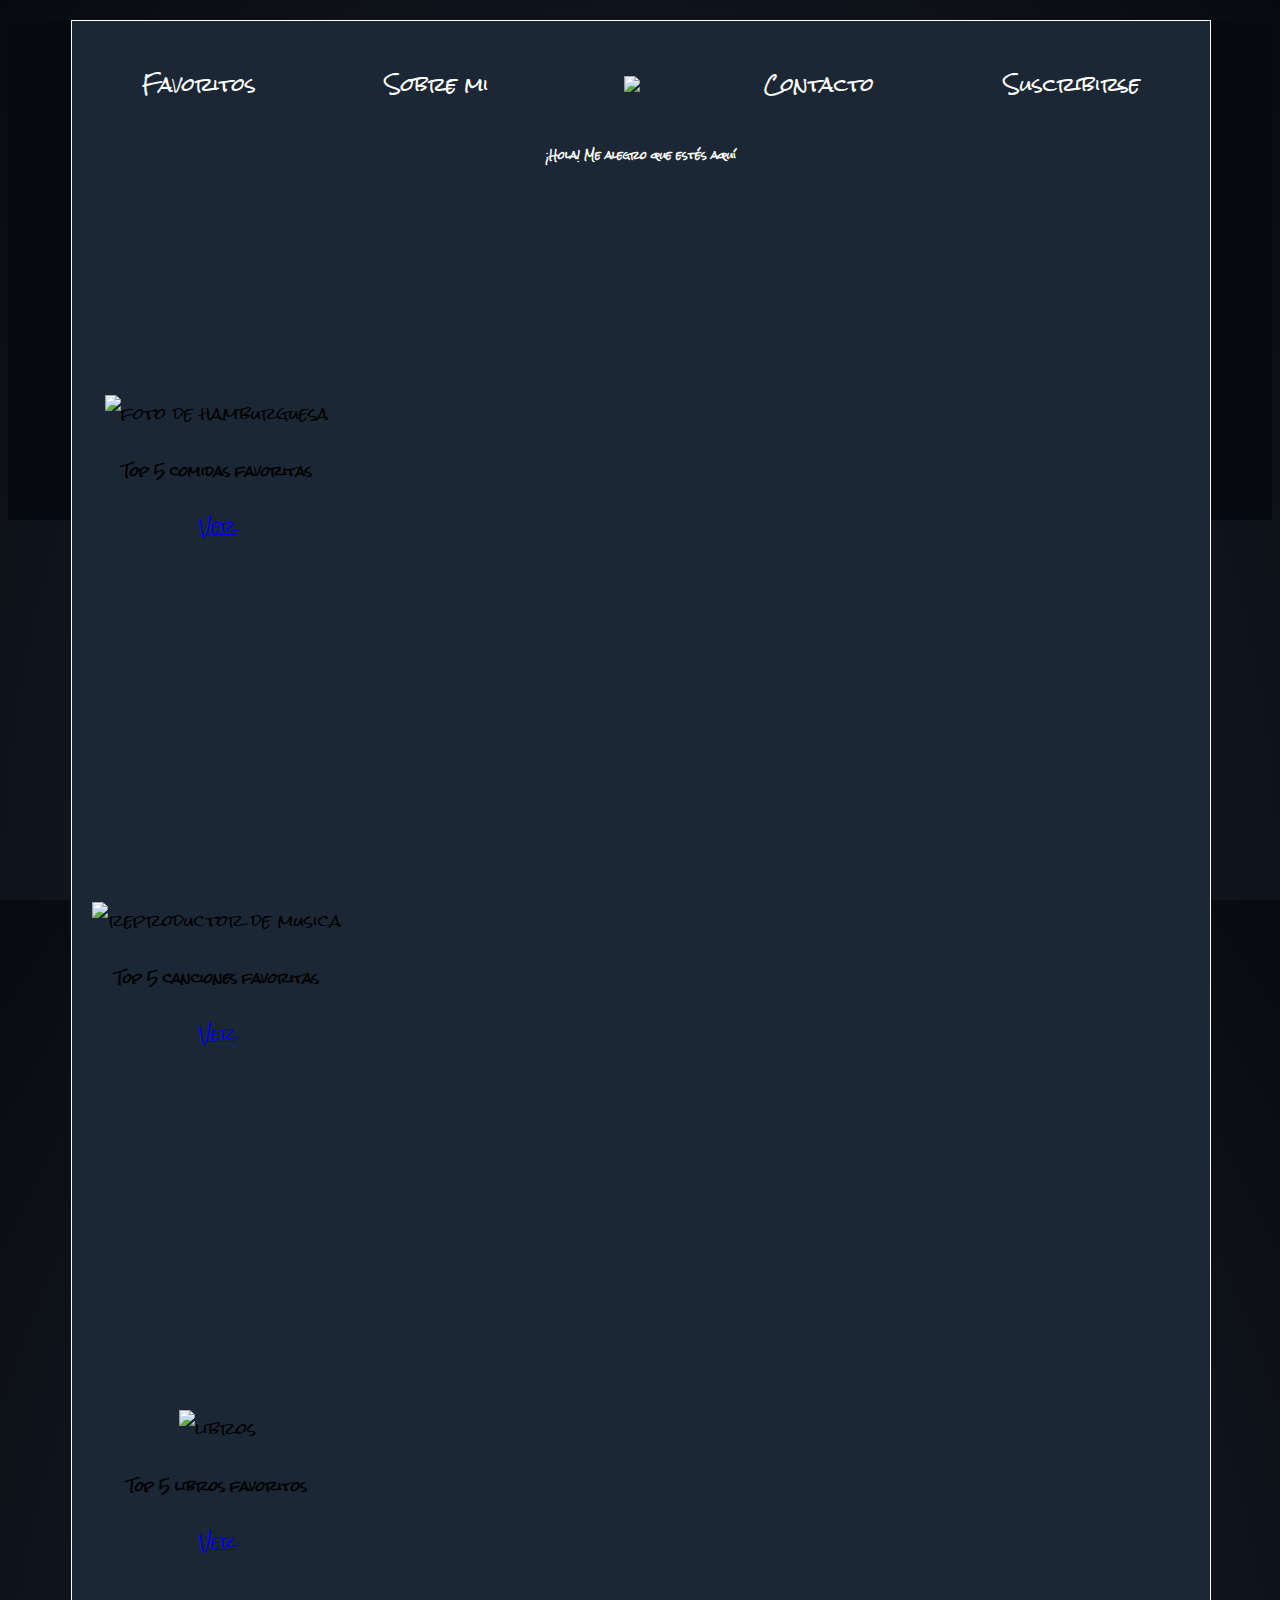
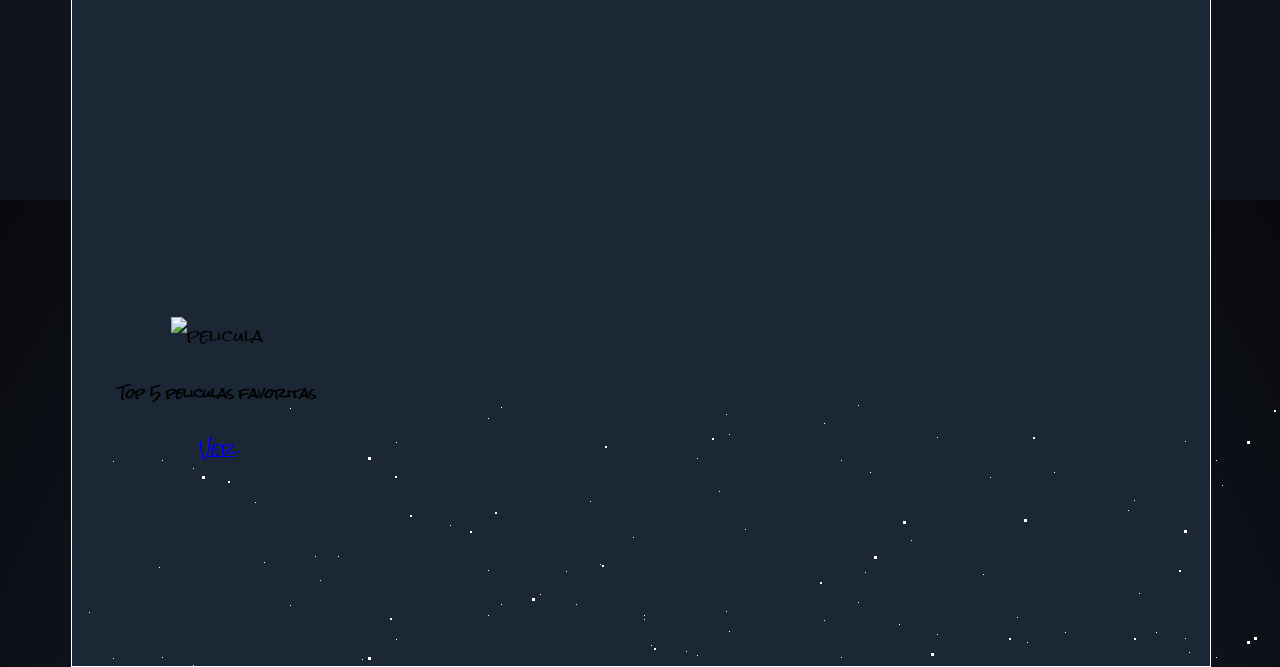
==== commit adc54b90: "modificando fuentes" ====
--- a/paginas/favoritos.html
+++ b/paginas/favoritos.html
@@ -24,9 +24,9 @@
                 <ul>
                     <li><a href="../paginas/favoritos.html">Favoritos</a></li>
                     <li><a href="../paginas/sobre-mi.html">Sobre mi</a></li>
-                    <li>
+                    <li class="marca">
                         <a href="../index.html" class="logo">
-                            <img class="logo" src="../img/logo2.png" style="width: 100px;">
+                            <img class="logo" src="../img/logo2.png" style="width: 40%;">
                         </a>
                     </li>
                     <li><a href="../paginas/contacto.html">Contacto</a></li>
--- a/estilos/favoritos.css
+++ b/estilos/favoritos.css
@@ -29,8 +29,9 @@
     border-bottom: 1px solid transparent;
     transition: .5s ease;
 }
+
 .barra-navegacion a.logo{
-    width: 50%;
+    margin-left: 30%;
 }
 
 .barra-navegacion a:hover {
@@ -50,7 +51,7 @@
 
  h1{
     color: white;
-    font-size: 0px;
+    font-size: 10px;
     font-family: 'Rock Salt', cursive;
     text-align: center;
     padding-top: 20px;
@@ -635,17 +636,27 @@
 }
 
 @media (max-width: 767px) {
+    html{
+        font-size: 10px;
+    }
     .barra-navegacion a{
         display: flex; 
         justify-content: space-between;
-        margin-left: 5px;
-        font-size: 80%;
+        font-size: 90%;
     }
     .barra-navegacion a.logo{
-        width: 50%;
+        width: 250%;
+        margin: 0;
+    }
+    .barra-navegacion ul{
+        padding: 0%;
+        margin-top: 10px;
+    }
+    .barra-navegacion li.marca{
+        width: 50px;
     }
     h1{
-        font-size: 50px;
+        font-size: 10px;
     }
     .card{
         height: 100%;
@@ -660,8 +671,9 @@
     .col{
         height: 200px;
     }
-    .cont{
-        overflow: scroll;
+    .btn{
+        height: 30%;
+        font-size: 1rem;
     }
     .contenedor{
         height: 50px;
